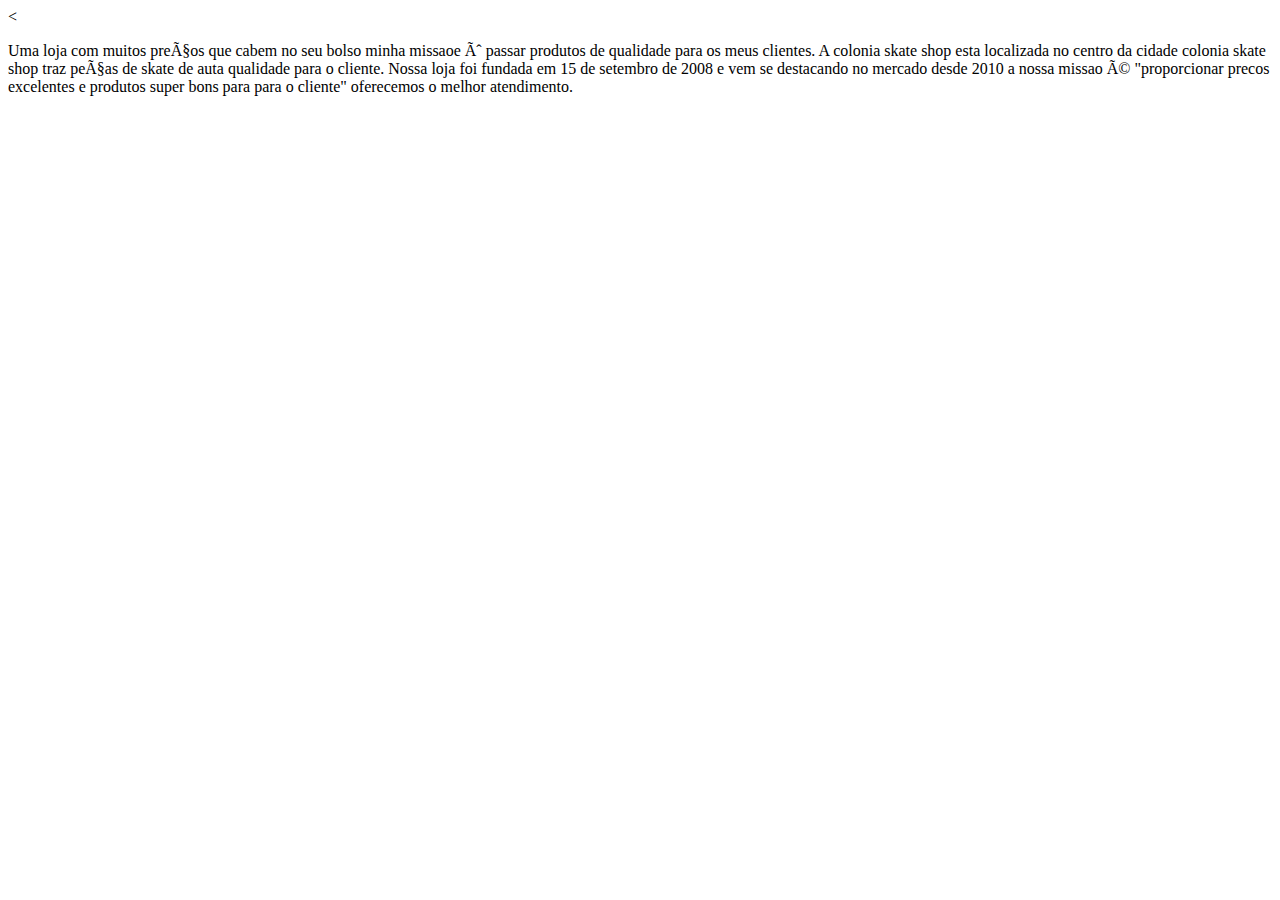
==== index.html @ 9740d1db "njhhjgbhjniik" ====
<!DOCTYPE html>
<html lang="en">
<head><<link rel="stylesheet" href="style.css">

  <link rel="stylesheet" href= "
    <meta charset="UTF-8">
    <meta http-equiv="X-UA-Compatible" content="IE=edge">
    <meta name="viewport" content="width=device-width, initial-scale=1.0">
    <title>COLONIASKATESHOP</title>
</head>
<body>
 <p id="Uma loja"> Uma loja com muitos preços que cabem no seu bolso minha missaoe È passar produtos de qualidade para os meus clientes.
  A colonia skate shop esta localizada no centro da cidade colonia skate shop traz peças de skate de auta qualidade para o cliente.
  Nossa loja foi fundada em 15 de setembro de 2008 e vem se destacando no mercado desde 2010 a nossa missao é "proporcionar precos 
  excelentes e produtos super bons  para para o cliente" oferecemos o melhor atendimento. </p>                                                                      
</body>
</html>
---- style.css ----
Estilizar a cor de fundo do seu site como o css
body{
background-color:red ;
}

Estilizar o título principal do seu site
 h1{
color:black ;
font-family:Verdana, Geneva, Tahoma, sans-serif ;
background:rgb(235, 235, 235) ;
}

Estilizar os parágrafos
p{
color: ;
font-family: ;
font-size: ;
background: ;
}
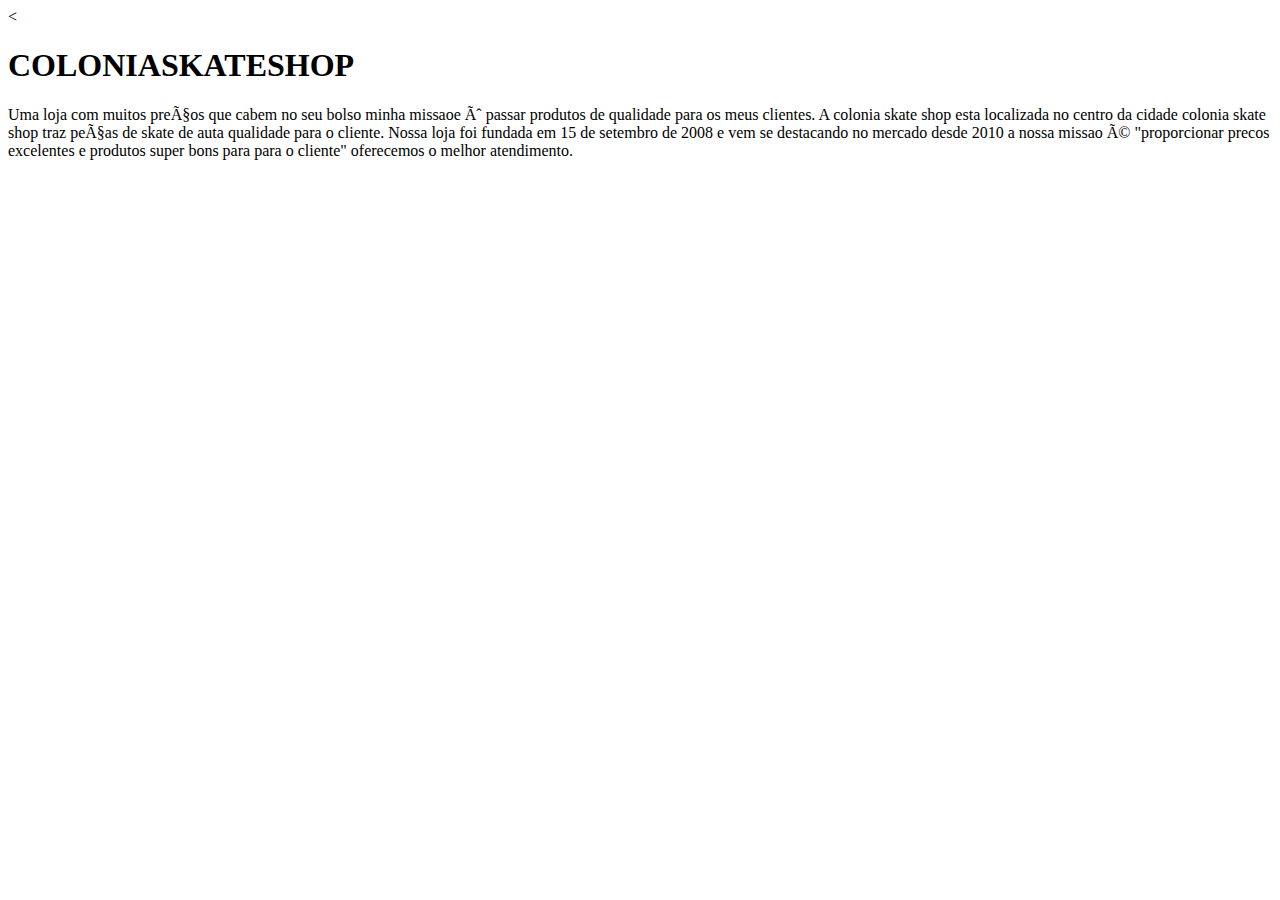
==== commit 7e558bc5: "nxchjjkcjkcdkjcdkcd" ====
--- a/index.html
+++ b/index.html
@@ -10,7 +10,8 @@
     <title>COLONIASKATESHOP</title>
 </head>
 <body>
- <p id="Uma loja"> Uma loja com muitos preços que cabem no seu bolso minha missaoe È passar produtos de qualidade para os meus clientes.
+  <h1>COLONIASKATESHOP</h1>
+ <p> Uma loja com muitos preços que cabem no seu bolso minha missaoe È passar produtos de qualidade para os meus clientes.
   A colonia skate shop esta localizada no centro da cidade colonia skate shop traz peças de skate de auta qualidade para o cliente.
   Nossa loja foi fundada em 15 de setembro de 2008 e vem se destacando no mercado desde 2010 a nossa missao é "proporcionar precos 
   excelentes e produtos super bons  para para o cliente" oferecemos o melhor atendimento. </p>                                                                      
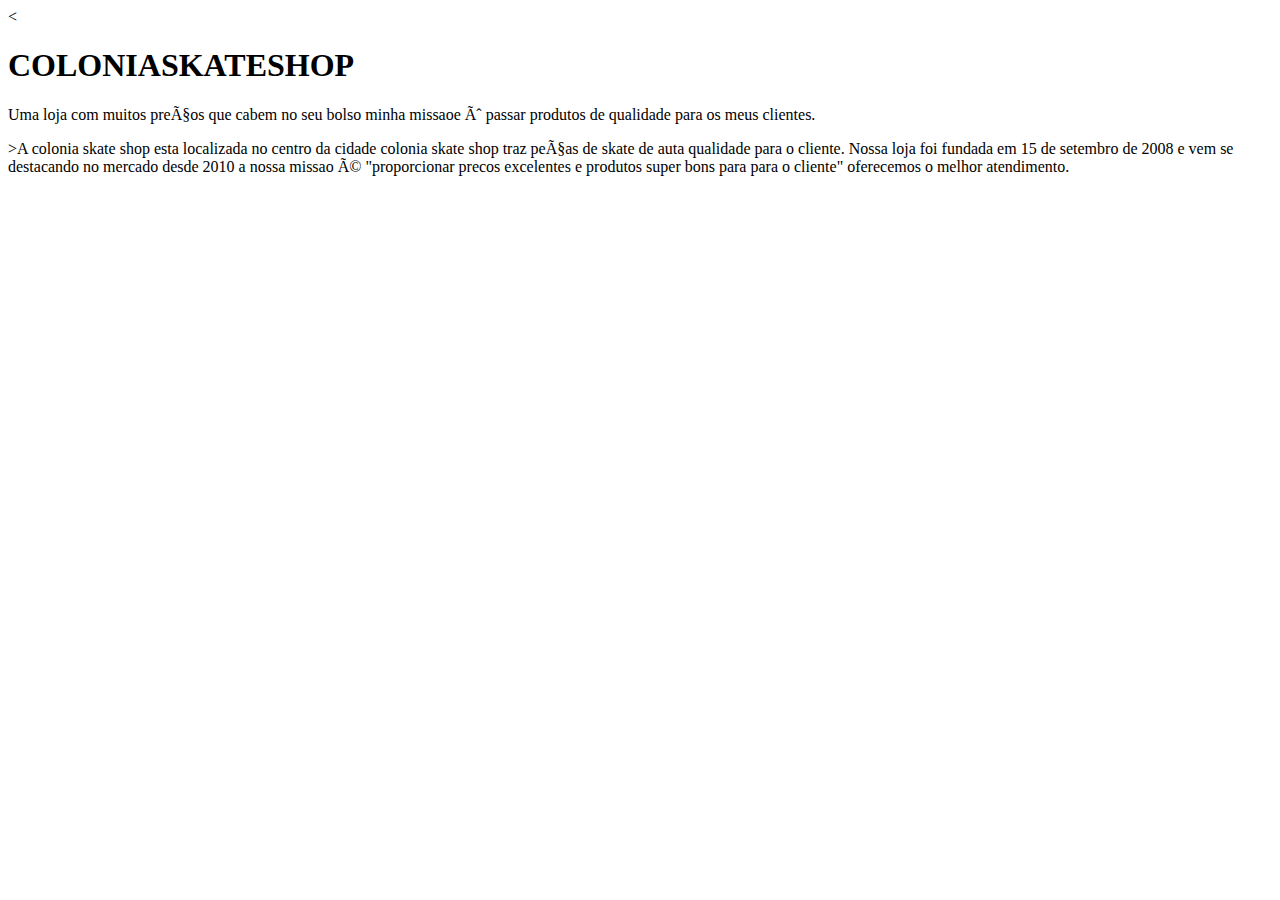
==== commit 703e618d: "hcdcdhdcgdhjdhgdjjh" ====
--- a/index.html
+++ b/index.html
@@ -12,7 +12,7 @@
 <body>
   <h1>COLONIASKATESHOP</h1>
  <p> Uma loja com muitos preços que cabem no seu bolso minha missaoe È passar produtos de qualidade para os meus clientes.
-  A colonia skate shop esta localizada no centro da cidade colonia skate shop traz peças de skate de auta qualidade para o cliente.
+  <p>>A colonia skate shop esta localizada no centro da cidade colonia skate shop traz peças de skate de auta qualidade para o cliente.
   Nossa loja foi fundada em 15 de setembro de 2008 e vem se destacando no mercado desde 2010 a nossa missao é "proporcionar precos 
   excelentes e produtos super bons  para para o cliente" oferecemos o melhor atendimento. </p>                                                                      
 </body>
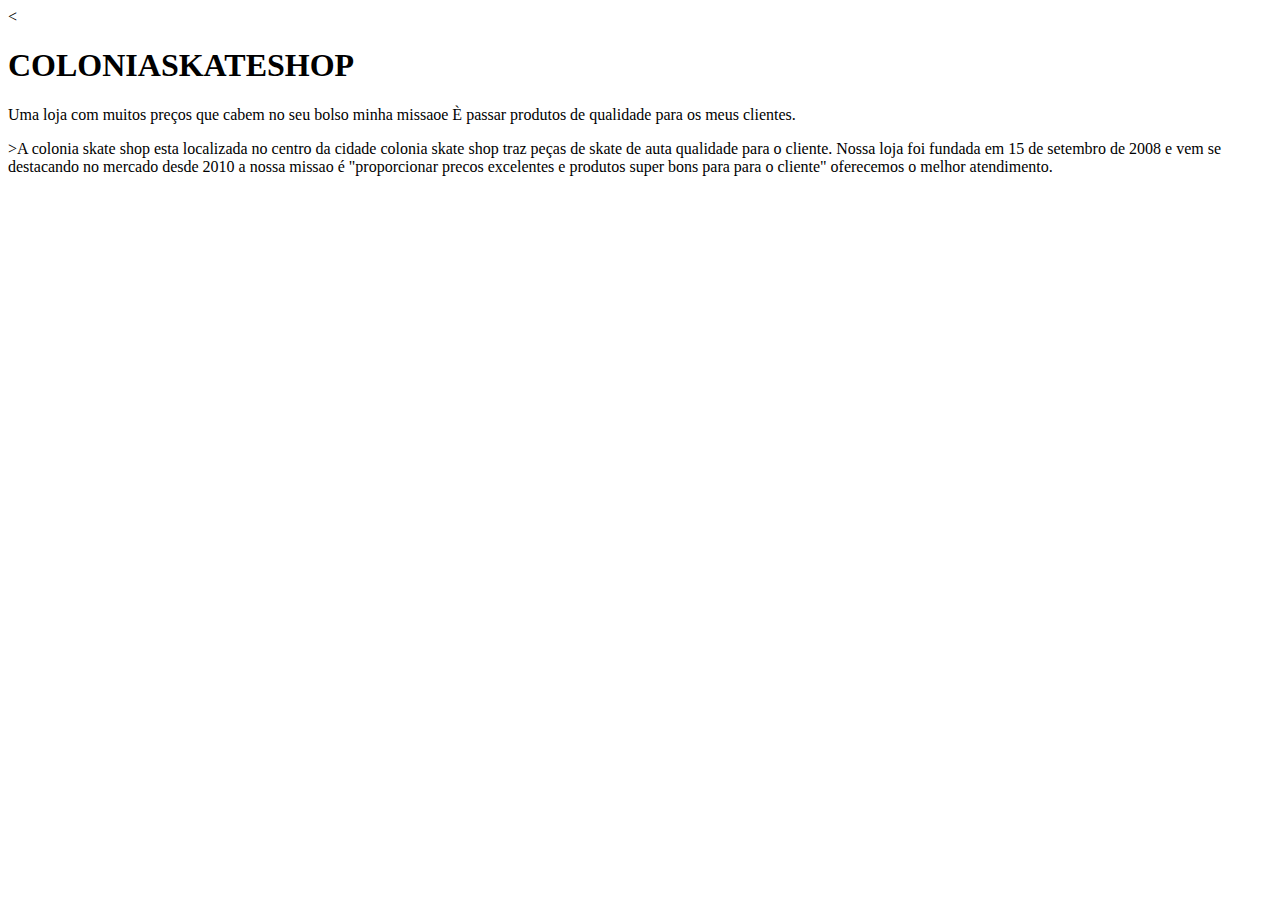
==== commit 6aa75029: "bfxsdfhg" ====
--- a/index.html
+++ b/index.html
@@ -3,7 +3,7 @@
 <html lang="en">
 <head><<link rel="stylesheet" href="style.css">
 
-  <link rel="stylesheet" href= "
+  <link rel="stylesheet" href="style.css">
     <meta charset="UTF-8">
     <meta http-equiv="X-UA-Compatible" content="IE=edge">
     <meta name="viewport" content="width=device-width, initial-scale=1.0">
--- a/style.css
+++ b/style.css
@@ -1,20 +1,20 @@
 Estilizar a cor de fundo do seu site como o css
 body{
-background-color:red ;
+background-color:rgb(252, 0, 0) ;
 }
 
 Estilizar o título principal do seu site
  h1{
-color:black ;
+color:rgb(0, 0, 0) ;
 font-family:Verdana, Geneva, Tahoma, sans-serif ;
-background:rgb(235, 235, 235) ;
+background:rgb(226, 227, 236) ;
 }
 
 Estilizar os parágrafos
 p{
-color: ;
-font-family: ;
-font-size: ;
-background: ;
+color:black ;
+font-family:'Franklin Gothic Medium', 'Arial Narrow', Arial, sans-serif ;
+font-size:20px ;
+background:blue ;
 }
 
--- a/style.css
+++ b/style.css
@@ -1,20 +1,20 @@
 Estilizar a cor de fundo do seu site como o css
 body{
-background-color:red ;
+background-color:rgb(252, 0, 0) ;
 }
 
 Estilizar o título principal do seu site
  h1{
-color:black ;
+color:rgb(0, 0, 0) ;
 font-family:Verdana, Geneva, Tahoma, sans-serif ;
-background:rgb(235, 235, 235) ;
+background:rgb(226, 227, 236) ;
 }
 
 Estilizar os parágrafos
 p{
-color: ;
-font-family: ;
-font-size: ;
-background: ;
+color:black ;
+font-family:'Franklin Gothic Medium', 'Arial Narrow', Arial, sans-serif ;
+font-size:20px ;
+background:blue ;
 }
 
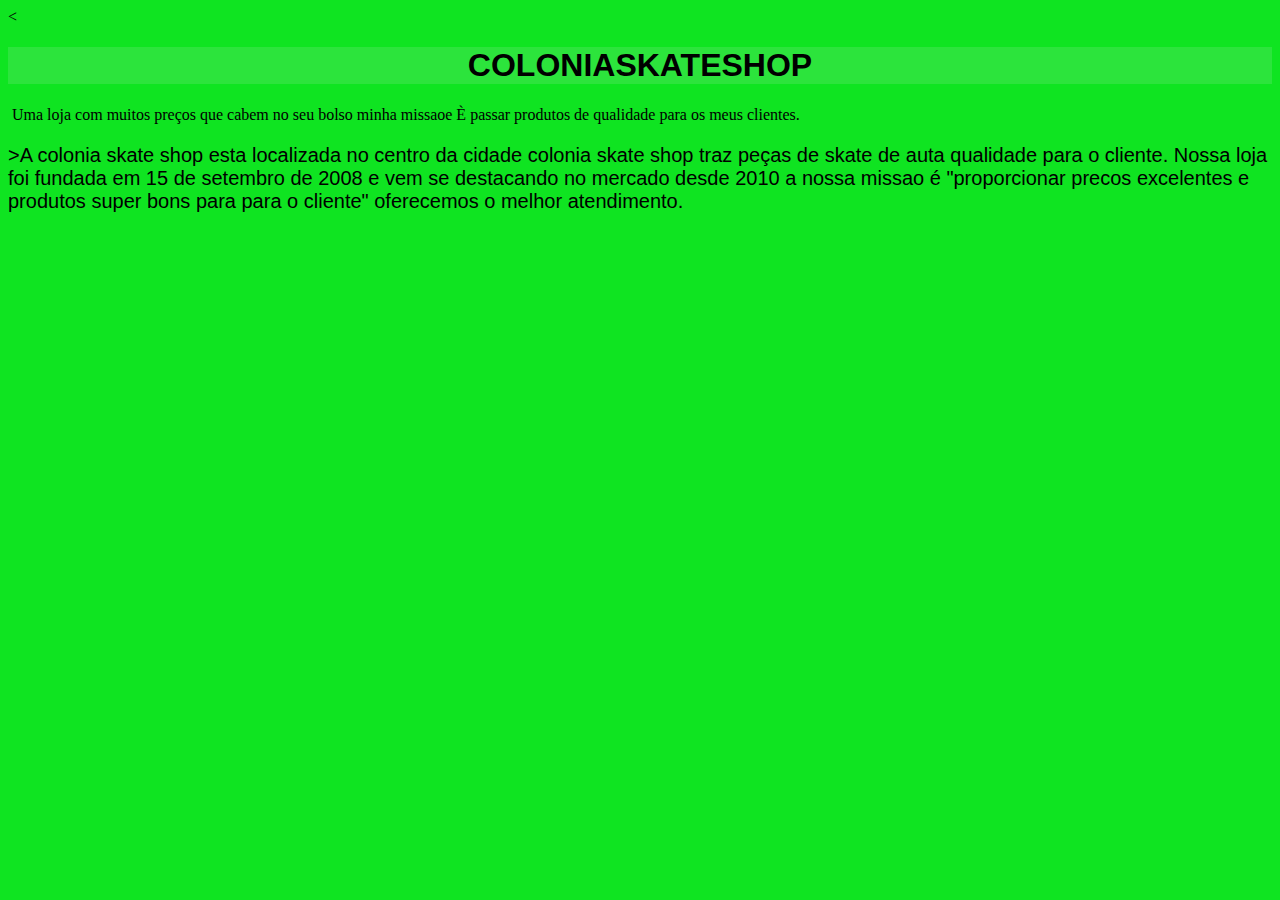
==== commit f0308cbe: "huijjgjykk" ====
--- a/index.html
+++ b/index.html
@@ -11,6 +11,8 @@
 </head>
 <body>
   <h1>COLONIASKATESHOP</h1>
+
+  <img src=""
  <p> Uma loja com muitos preços que cabem no seu bolso minha missaoe È passar produtos de qualidade para os meus clientes.
   <p>>A colonia skate shop esta localizada no centro da cidade colonia skate shop traz peças de skate de auta qualidade para o cliente.
   Nossa loja foi fundada em 15 de setembro de 2008 e vem se destacando no mercado desde 2010 a nossa missao é "proporcionar precos 
--- a/style.css
+++ b/style.css
@@ -1,20 +1,21 @@
-Estilizar a cor de fundo do seu site como o css
+
 body{
-background-color:rgb(252, 0, 0) ;
+background-color:rgb(15, 228, 33) ;
 }
 
-Estilizar o título principal do seu site
+
  h1{
 color:rgb(0, 0, 0) ;
 font-family:Verdana, Geneva, Tahoma, sans-serif ;
-background:rgb(226, 227, 236) ;
+background:rgba(236, 236, 236, 0.137) ;
+text-align: center;
 }
 
-Estilizar os parágrafos
+
 p{
 color:black ;
 font-family:'Franklin Gothic Medium', 'Arial Narrow', Arial, sans-serif ;
 font-size:20px ;
-background:blue ;
+background:rgba(0, 0, 7, 0) ;
 }
 
--- a/style.css
+++ b/style.css
@@ -1,20 +1,21 @@
-Estilizar a cor de fundo do seu site como o css
+
 body{
-background-color:rgb(252, 0, 0) ;
+background-color:rgb(15, 228, 33) ;
 }
 
-Estilizar o título principal do seu site
+
  h1{
 color:rgb(0, 0, 0) ;
 font-family:Verdana, Geneva, Tahoma, sans-serif ;
-background:rgb(226, 227, 236) ;
+background:rgba(236, 236, 236, 0.137) ;
+text-align: center;
 }
 
-Estilizar os parágrafos
+
 p{
 color:black ;
 font-family:'Franklin Gothic Medium', 'Arial Narrow', Arial, sans-serif ;
 font-size:20px ;
-background:blue ;
+background:rgba(0, 0, 7, 0) ;
 }
 
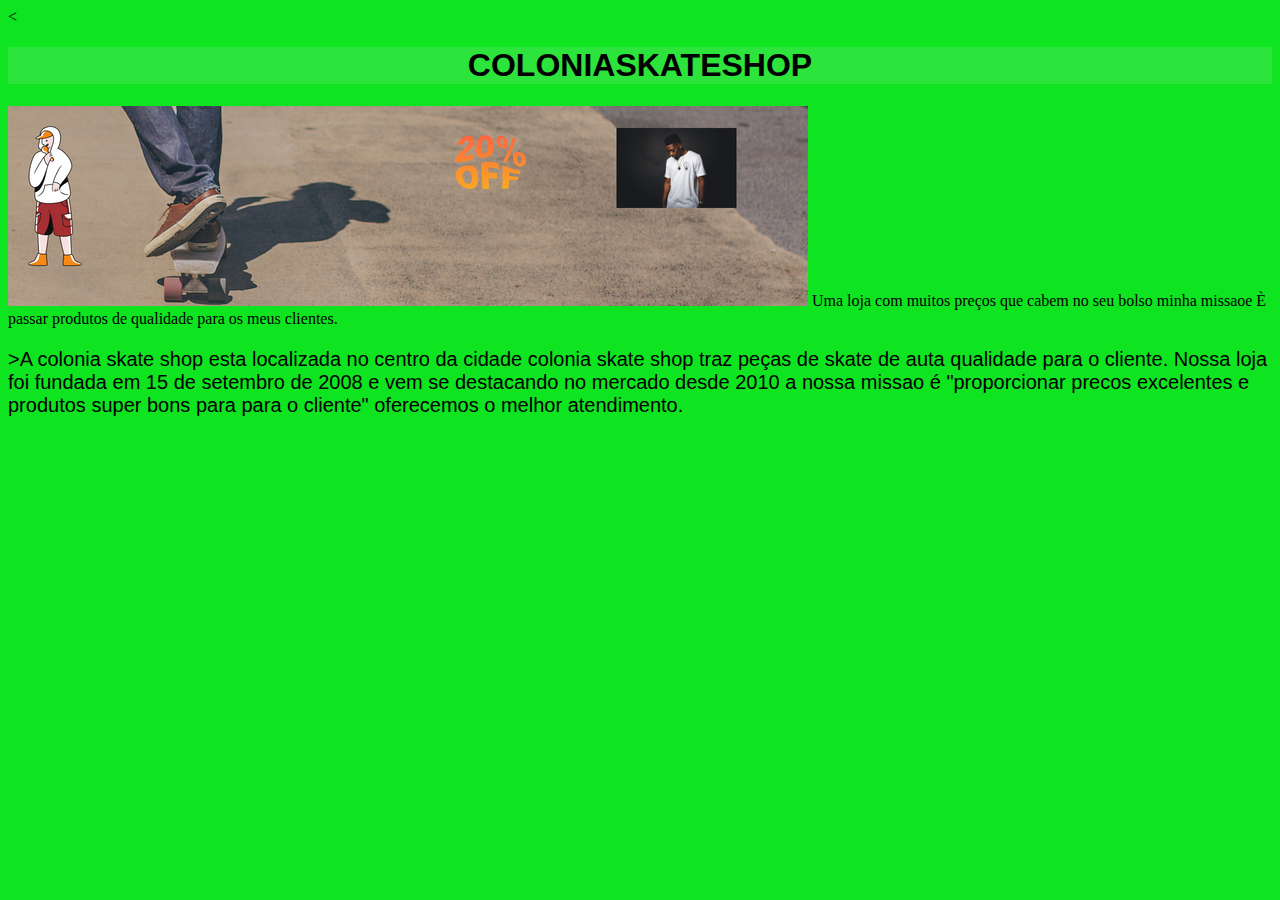
==== commit 8640aa59: "edyvwye" ====
--- a/index.html
+++ b/index.html
@@ -12,7 +12,7 @@
 <body>
   <h1>COLONIASKATESHOP</h1>
 
-  <img src=""
+  <img src="Design sem nome.png"
  <p> Uma loja com muitos preços que cabem no seu bolso minha missaoe È passar produtos de qualidade para os meus clientes.
   <p>>A colonia skate shop esta localizada no centro da cidade colonia skate shop traz peças de skate de auta qualidade para o cliente.
   Nossa loja foi fundada em 15 de setembro de 2008 e vem se destacando no mercado desde 2010 a nossa missao é "proporcionar precos 
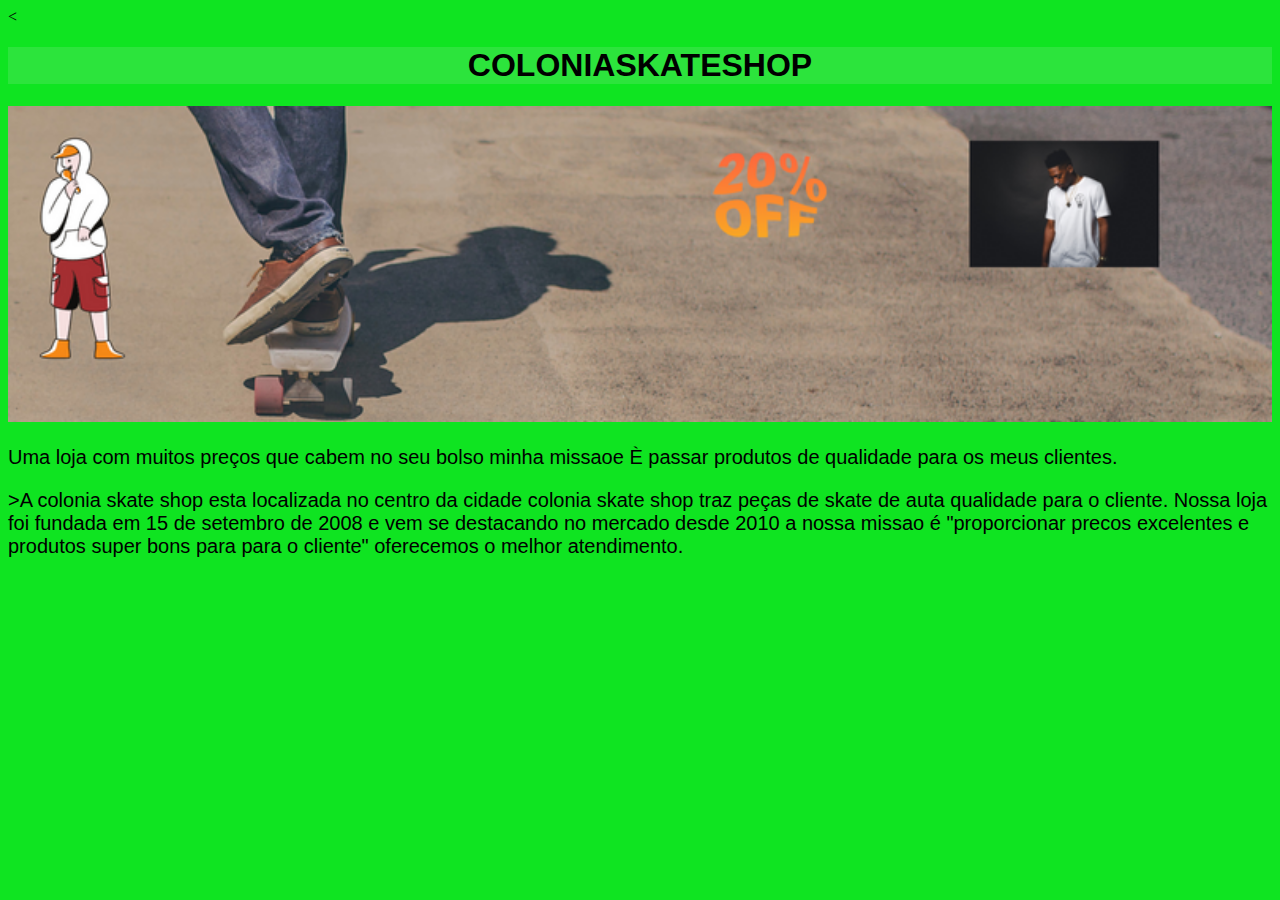
==== commit 1413554b: "jehfvh" ====
--- a/index.html
+++ b/index.html
@@ -12,7 +12,7 @@
 <body>
   <h1>COLONIASKATESHOP</h1>
 
-  <img src="Design sem nome.png"
+  <img src="Design sem nome.png" id="fds" alt="">
  <p> Uma loja com muitos preços que cabem no seu bolso minha missaoe È passar produtos de qualidade para os meus clientes.
   <p>>A colonia skate shop esta localizada no centro da cidade colonia skate shop traz peças de skate de auta qualidade para o cliente.
   Nossa loja foi fundada em 15 de setembro de 2008 e vem se destacando no mercado desde 2010 a nossa missao é "proporcionar precos 
--- a/style.css
+++ b/style.css
@@ -19,3 +19,7 @@
 background:rgba(0, 0, 7, 0) ;
 }
 
+#fds {
+    width: 100%;
+}
+
--- a/style.css
+++ b/style.css
@@ -19,3 +19,7 @@
 background:rgba(0, 0, 7, 0) ;
 }
 
+#fds {
+    width: 100%;
+}
+
